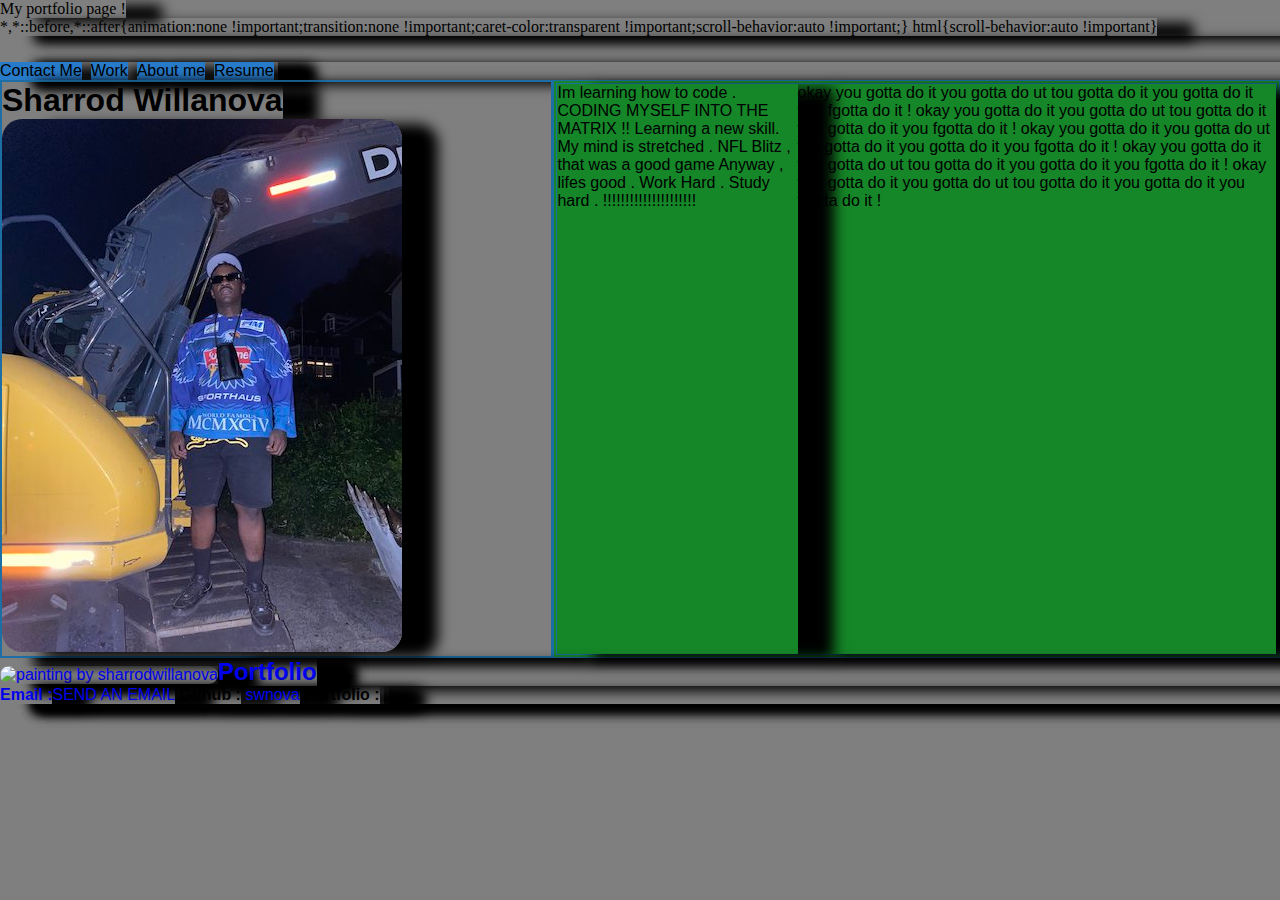
==== index.html @ b87c212d "portfolio page" ====
<!DOCTYPE html>
<html lang="en">
    <head>
        <title>My portfolio page !</title>
        <meta charset="UTF-8" />
        <meta name="viewport" content="width=device-width, initial-scale=1" />
        <link rel="stylesheet" type="text/css" href="./assets/style.css" />
    </head>
    <main>
        <header>
            <nav>
            <ul>
                <li>Contact Me</li> <a href="#contact-me" target="_blank"></a>
                <li>Work</li> <a href="#portfolio" target="_blank"></a>
                <li>About me</li> <a href="#about-me"></a>
                <li>Resume</li> <a href="https://my.indeed.com/p/sharrodw-8r71kmq"target="_blank"></a>
            </ul>
            </nav>
        </header>

    <body>
        <section class="about-me">
            <div class="about-header">

                <h1> Sharrod Willanova </h1>
                <img src="./assets/IMG_0145.jpg" alt="yeehaw" />
            </div>
            <div class="about-content">
                <p>
               Im learning how to code .  CODING MYSELF INTO 
               THE 
               MATRIX !! Learning a new skill.  My mind is stretched .  
               NFL Blitz , that was a good game 
                        Anyway , lifes good .  
                
                Work Hard . Study hard . 
   
               !!!!!!!!!!!!!!!!!!!!!
               
               </p>
               <p>
                okay you gotta do it you gotta do ut tou gotta do it you gotta do it you fgotta do it !
                okay you gotta do it you gotta do ut tou gotta do it you gotta do it you fgotta do it !
                okay you gotta do it you gotta do ut tou gotta do it you gotta do it you fgotta do it !
                okay you gotta do it you gotta do ut tou gotta do it you gotta do it you fgotta do it !
                okay you gotta do it you gotta do ut tou gotta do it you gotta do it you fgotta do it !
               </p>
               <p>






                
               </p>
            </div>
        </section>
        <section class="portfolioinf">

            <div class="images">
                <a href="https://opensea.io/SharrodNOVA"><img src="https://i.seadn.io/gae/yYSnDBhYwxoujeLUulmfvpzSJwPb-4tpgo3-prvPfIEwZI-kJsOIRMdxpXZNdYS_uLq_k4WtAd4FC3Yr1J1Bdm-UIGWbGM1HgwT1?auto=format&w=1000" alt="painting by sharrodwillanova">
            


            </div>

            <div class="portfolio-header"/>
                <h2>Portfolio</h2>

            </div>


        </section>
        <section class="contact-me">
        <ul>

            <li><strong> Email : </strong> <a href="mailto:sharrodwillanova@gmail.com">SEND AN EMAIL </a></li>
            <li><strong> Github : </strong> <a href="https://github.com/swnova" target="_blank">swnova </a></li>
            <li><strong> Portfolio : </strong> <a href="https://opensea.io/SharrodNOVA"></a></li>
        
        <ul>
        </section>
    </body>
    </main>
</html>
---- assets/style.css ----
* {
    margin: 0%;
    padding: 0%;
    display: inline-block;

    box-shadow: 36px 5px 13px 0px #000000;
    text-decoration: none;
  }
  
body {
    display: flex;
    width: 100%;
    height: 100%;
    font-family: Arial;
    margin: 0;
    background-color: rgb(127, 127, 127);
  }

.portfolio {
    border-radius: 6px;
    width: 100%;

  }

.porfolio-header {
    position: absolute;
    right:25%;
  }
img {
    border-radius: 20px;
}
nav ul {
    width:auto;
    height:auto;
    position:absolute
    right: 50%;*/

  }
contact-me:target {
    color: #1C6EA4;
    background: #000000;
}
a:hover {
    color: blue
    ease in 2s 
    ease out 2s
} 

header li {
    line-break: normal;
    /*user-select: contain;*/
    display: inline-block;
    /*margin: 3%;*/
    text-decoration: none;
    background-color: #287bc9;
    /*padding: 2px;
    align-content: center;
    /*flex-direction: right;*/
  }

portfolio:target {
    color: #1C6EA4;
    background: #000000;
}
  
.about-me {
    display: flex;
    flex-direction: row;
    /*box-sizing: content-box 15 15 ;*/
  }

.about-header {
    display: inline-block;
    /*padding: 10%;*/
    border: 2px solid #1C6EA4;

  }

.about-content {
    display: flex;
    flex-wrap: column;
    flex-direction: right;
    flex-basis: 3;
    flex-grow: 3;
    width: 70%;
    background-color: rgb(21, 135, 40);
    border: 4px double #1C6EA4;
    
  }

 
main {
    display: flex;
    flex-direction: column;
    /* Forces elements to the next line if they don't fit */
    flex-wrap: wrap;
    margin-top: 2%;
  }
  
.main-header {
    display: flex;
    justify-content: space-between;
    padding: 30px;
    background: #13293d;
    color: #fff;
  }
  
footer {
    display: flex;
    background-color: #13293d;
    height: 15%;
    width: 100%;
    padding: 20px;
    text-align: center;
    background: #13293d;
    color: #fff;
      }
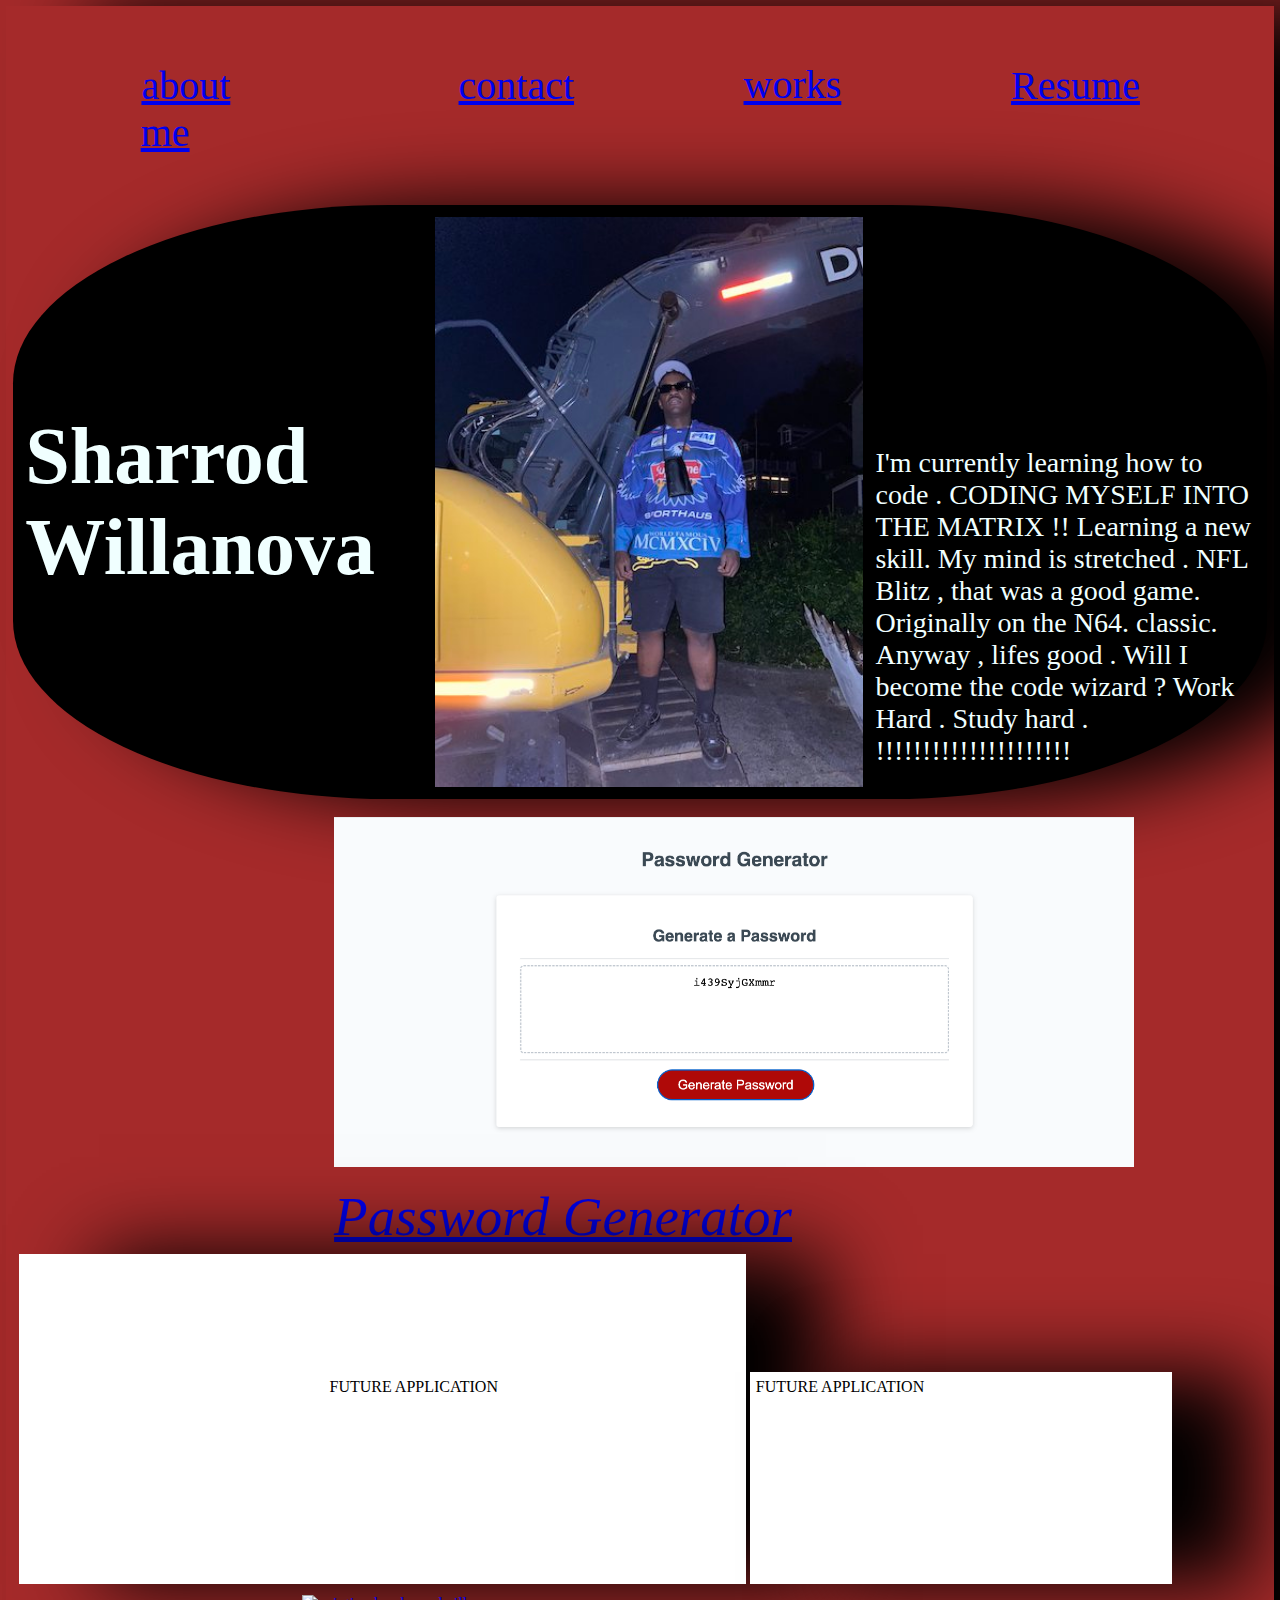
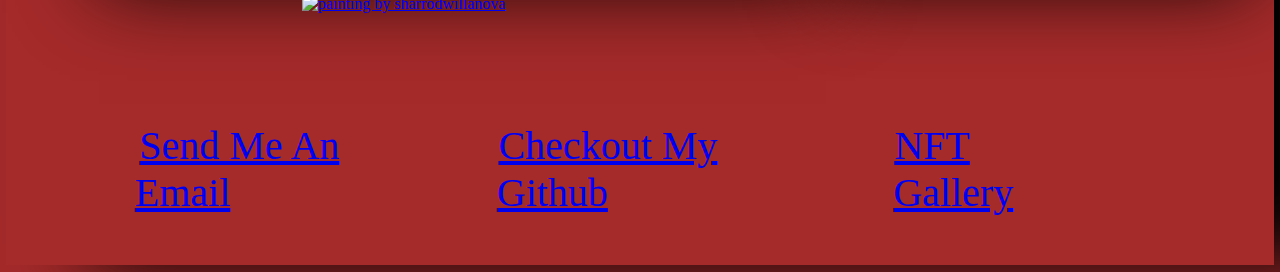
==== commit cba6c0cf: "updating files" ====
--- a/index.html
+++ b/index.html
@@ -1,86 +1,59 @@
 <!DOCTYPE html>
 <html lang="en">
-    <head>
-        <title>My portfolio page !</title>
-        <meta charset="UTF-8" />
-        <meta name="viewport" content="width=device-width, initial-scale=1" />
-        <link rel="stylesheet" type="text/css" href="./assets/style.css" />
-    </head>
-    <main>
-        <header>
-            <nav>
+<head>
+    <meta charset="UTF-8">
+    <meta http-equiv="X-UA-Compatible" content="IE=edge">
+    <meta name="viewport" content="width=device-width, initial-scale=1.0">
+    <link rel="stylesheet" href="./assets/style.css"/>
+    <title>Sharrod's Portfolio page</title>
+</head>
+<body>
+    <header>
+        <nav>
             <ul>
-                <li>Contact Me</li> <a href="#contact-me" target="_blank"></a>
-                <li>Work</li> <a href="#portfolio" target="_blank"></a>
-                <li>About me</li> <a href="#about-me"></a>
-                <li>Resume</li> <a href="https://my.indeed.com/p/sharrodw-8r71kmq"target="_blank"></a>
+                <li><a href="#about-me">about me</a></li>
+                <li><a href="#contact-me">contact</a></li>
+                <li><a href="#works">works</a></li>
+                <li><a href="https://my.indeed.com/p/sharrodw-8r71kmq" target="_blank">Resume</a></li>
             </ul>
-            </nav>
-        </header>
+        </nav>
+    </header>
+    <div id="about-me">
+        <h1>Sharrod Willanova</h1>
+            <img src="./assets/IMG_0145.jpg" alt="yeehaw!" width=700px>
+            <p> I'm currently learning how to code .  CODING MYSELF INTO THE 
+                MATRIX !! Learning a new skill.  My mind is stretched .  
+                NFL Blitz , that was a good game.  Originally on the N64. classic.
+                         Anyway , lifes good .  Will I become the code wizard ? 
+                 
+                 Work Hard . Study hard . 
+    
+                !!!!!!!!!!!!!!!!!!!!!
+            </p>
+    </div>
 
-    <body>
-        <section class="about-me">
-            <div class="about-header">
+    <div id="works">
+        <div class="box1">
+            <img src="./assets/Screen Shot 2022-10-10 at 8.52.57 PM.png" alt="code-generator" target="_blank"  width=800px><a href="https://swnova.github.io/passwordgen/">Password Generator</a>
+        </div>
+        <div class="box2">
+                FUTURE APPLICATION
+        </div>
+        <div class="box3">
+                FUTURE APPLICATION
+        </div>
+        <div class="box4">
+            <a href="https://opensea.io/SharrodNOVA"><img src="https://i.seadn.io/gae/yYSnDBhYwxoujeLUulmfvpzSJwPb-4tpgo3-prvPfIEwZI-kJsOIRMdxpXZNdYS_uLq_k4WtAd4FC3Yr1J1Bdm-UIGWbGM1HgwT1?auto=format&w=1000" alt="painting by sharrodwillanova">
+        </div>
+    </div>
 
-                <h1> Sharrod Willanova </h1>
-                <img src="./assets/IMG_0145.jpg" alt="yeehaw" />
-            </div>
-            <div class="about-content">
-                <p>
-               Im learning how to code .  CODING MYSELF INTO 
-               THE 
-               MATRIX !! Learning a new skill.  My mind is stretched .  
-               NFL Blitz , that was a good game 
-                        Anyway , lifes good .  
-                
-                Work Hard . Study hard . 
-   
-               !!!!!!!!!!!!!!!!!!!!!
-               
-               </p>
-               <p>
-                okay you gotta do it you gotta do ut tou gotta do it you gotta do it you fgotta do it !
-                okay you gotta do it you gotta do ut tou gotta do it you gotta do it you fgotta do it !
-                okay you gotta do it you gotta do ut tou gotta do it you gotta do it you fgotta do it !
-                okay you gotta do it you gotta do ut tou gotta do it you gotta do it you fgotta do it !
-                okay you gotta do it you gotta do ut tou gotta do it you gotta do it you fgotta do it !
-               </p>
-               <p>
+    <div id="contact-me">
+        <ul>
+            <li><a href="mailto:sharrodwillanova@gmail.com" target="_blank">Send Me An Email</a></li>
+            <li><a href="https://github.com/swnova" target="_blank">Checkout My Github</a></li>
+            <li><a href="https://opensea.io/SharrodNOVA" target="_blank">NFT Gallery</a></li>
+        <ul>
+    </div>
 
-
-
-
-
-
-                
-               </p>
-            </div>
-        </section>
-        <section class="portfolioinf">
-
-            <div class="images">
-                <a href="https://opensea.io/SharrodNOVA"><img src="https://i.seadn.io/gae/yYSnDBhYwxoujeLUulmfvpzSJwPb-4tpgo3-prvPfIEwZI-kJsOIRMdxpXZNdYS_uLq_k4WtAd4FC3Yr1J1Bdm-UIGWbGM1HgwT1?auto=format&w=1000" alt="painting by sharrodwillanova">
-            
-
-
-            </div>
-
-            <div class="portfolio-header"/>
-                <h2>Portfolio</h2>
-
-            </div>
-
-
-        </section>
-        <section class="contact-me">
-        <ul>
-
-            <li><strong> Email : </strong> <a href="mailto:sharrodwillanova@gmail.com">SEND AN EMAIL </a></li>
-            <li><strong> Github : </strong> <a href="https://github.com/swnova" target="_blank">swnova </a></li>
-            <li><strong> Portfolio : </strong> <a href="https://opensea.io/SharrodNOVA"></a></li>
-        
-        <ul>
-        </section>
-    </body>
-    </main>
+</body>
 </html>--- a/assets/style.css
+++ b/assets/style.css
@@ -1,117 +1,74 @@
 * {
     margin: 0%;
-    padding: 0%;
-    display: inline-block;
-
-    box-shadow: 36px 5px 13px 0px #000000;
-    text-decoration: none;
-  }
-  
-body {
-    display: flex;
-    width: 100%;
-    height: 100%;
-    font-family: Arial;
-    margin: 0;
-    background-color: rgb(127, 127, 127);
+    padding: .5%;
   }
 
-.portfolio {
-    border-radius: 6px;
-    width: 100%;
+body {
+  background-color: brown;
+  display: flex;
+  flex-direction: column;
+  box-shadow: 80px 0px 80px 0px #000000;
+}
 
-  }
+h1 {
+  display: flex;
+  font-size: 80px;
 
-.porfolio-header {
-    position: absolute;
-    right:25%;
-  }
-img {
-    border-radius: 20px;
 }
-nav ul {
-    width:auto;
-    height:auto;
-    position:absolute
-    right: 50%;*/
 
-  }
-contact-me:target {
-    color: #1C6EA4;
-    background: #000000;
+p {
+  font-size: 28px;
+  width: 50%;
+  height: 110px;
 }
-a:hover {
-    color: blue
-    ease in 2s 
-    ease out 2s
+
+.box1 {
+  font-size: 55px;
+  font-style: oblique;
+  padding-left: 25%;
+  display: inline-block;
+  align-items: center;
+}
+
+.box2 {
+  padding-top: 10%;
+  padding-left: 25%;
+  display:inline-block;
+  background-color: white;
+  height: 200px;
+  width: 33%;
+  box-shadow: 80px 0px 80px 0px #000000;
+}
+
+.box3 {
+  display:inline-block;
+  background-color: white;
+  height: 200px;
+  width: 33%;
+  box-shadow: 80px 0px 80px 0px #000000;
+}
+
+.box4 {
+  padding-left: 22%;
+}
+
+ul {
+  display: flex;
+  align-content: center; 
+  margin: 2%;
+  justify-content: space-around;
 } 
 
-header li {
-    line-break: normal;
-    /*user-select: contain;*/
-    display: inline-block;
-    /*margin: 3%;*/
-    text-decoration: none;
-    background-color: #287bc9;
-    /*padding: 2px;
-    align-content: center;
-    /*flex-direction: right;*/
-  }
+li{
+  font-size: 40px;
+  list-style: none;
+}
 
-portfolio:target {
-    color: #1C6EA4;
-    background: #000000;
-}
-  
-.about-me {
-    display: flex;
-    flex-direction: row;
-    /*box-sizing: content-box 15 15 ;*/
-  }
-
-.about-header {
-    display: inline-block;
-    /*padding: 10%;*/
-    border: 2px solid #1C6EA4;
-
-  }
-
-.about-content {
-    display: flex;
-    flex-wrap: column;
-    flex-direction: right;
-    flex-basis: 3;
-    flex-grow: 3;
-    width: 70%;
-    background-color: rgb(21, 135, 40);
-    border: 4px double #1C6EA4;
-    
-  }
-
- 
-main {
-    display: flex;
-    flex-direction: column;
-    /* Forces elements to the next line if they don't fit */
-    flex-wrap: wrap;
-    margin-top: 2%;
-  }
-  
-.main-header {
-    display: flex;
-    justify-content: space-between;
-    padding: 30px;
-    background: #13293d;
-    color: #fff;
-  }
-  
-footer {
-    display: flex;
-    background-color: #13293d;
-    height: 15%;
-    width: 100%;
-    padding: 20px;
-    text-align: center;
-    background: #13293d;
-    color: #fff;
-      }+#about-me{
+  color: azure;
+  border-radius: 30%;
+  background-color: black;
+  display: flex;
+  align-items: center;
+  box-shadow: 80px 0px 80px 0px #000000;
+}